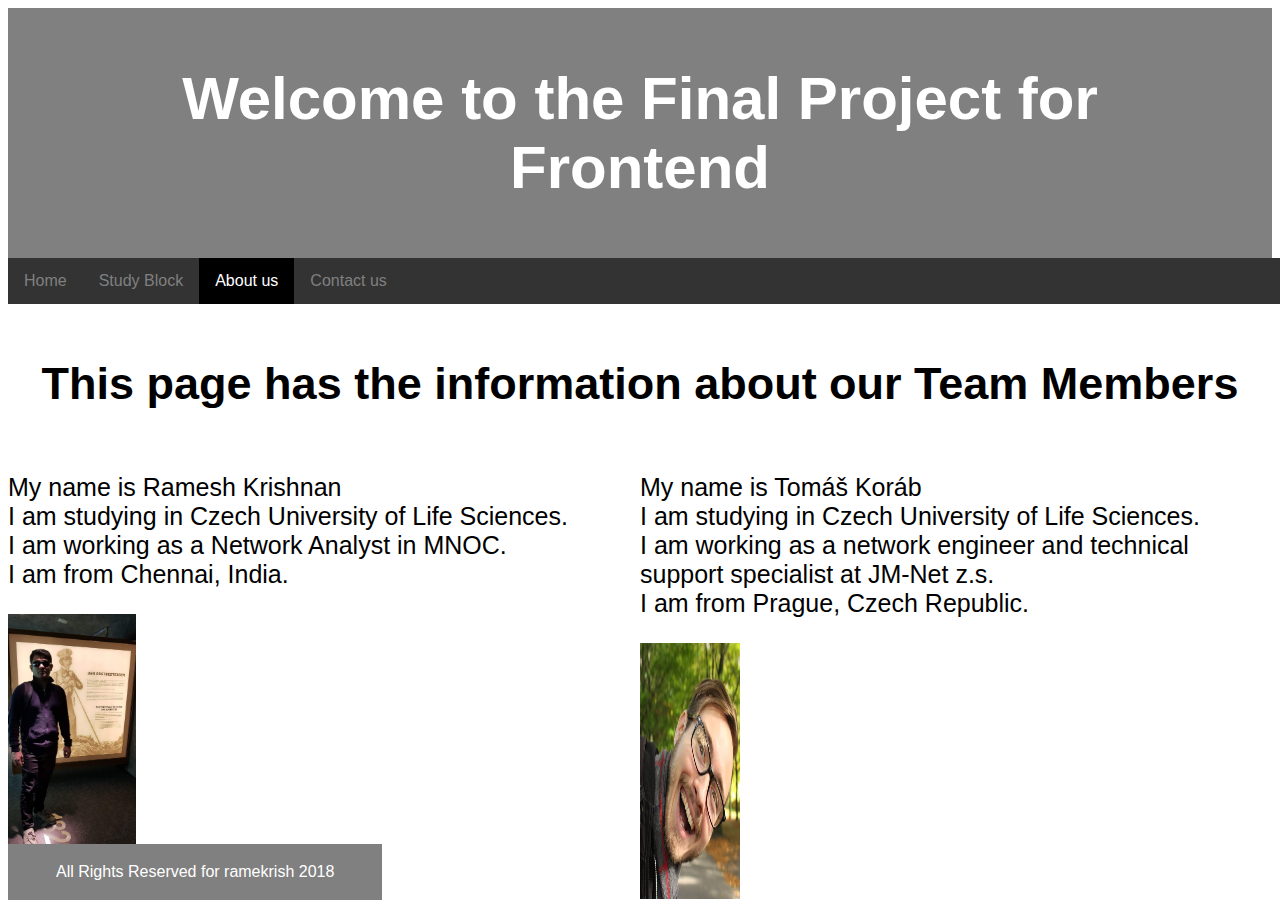
==== about.html @ ae5b9fa8 "Add now" ====
<!-- Beans, DAOs, Servlet, and one more thing?-->
<!doctype html>
<html>

  <head>
      <meta charset="utf-8">
      <meta name="viewport" content="width=device-width, initial-scale=1">
      <title> CULS Final Project for Front end - 2018</title>
      <link href="css/styles.css" rel="stylesheet" type="text/css">
  </head>

  <body>
    <!--Welcome Banner -->
    <header>
      <h1> Welcome to the Final Project for Frontend </h1>
  </header>

  <div class="navigation">
    <a href="index.html">Home</a>
    <a href="study.html">Study Block</a>
    <a href="about.html" class="active" style="color:white">About us</a>
    <a href="contact.html">Contact us</a>
  </div>

  <div class="h234">
    <h2 style="text-align:center, color:black;">This page has the information about our Team Members</h2>
  </div>

    <div class="main-about" style="width:100%">
      <div style="float:left; width:50%">
        <p style="font-size:25px">My name is Ramesh Krishnan<br>I am studying in Czech University of Life Sciences.<br>
                              I am working as a Network Analyst in MNOC.<br>
                              I am from Chennai, India.<br>
        </p>
        <img src="images/rame.jpg" style="width:128px; height:256px;">
      </div>

      <div style="float:left; width:50%">
        <p style="font-size:25px">My name is Tomáš Koráb<br>I am studying in Czech University of Life Sciences.<br>
                              I am working as a network engineer and technical support specialist at JM-Net z.s.<br>
                              I am from Prague, Czech Republic.<br>
        </p>
        <img src="images/tomas.jpg" style="width:128px; height:256px;">
    </div>
    <br style="clear:left;"/>
  </div>

    <footer>
      <p>All Rights Reserved for ramekrish 2018</p>
    </footer>
  </body>
</html>
---- css/styles.css ----
/* Global Styles
-------------------------*/
/* apply a natural box layout model to all elements, but allowing components to change */
html *{
  box-sizing: border-box;
}
*, *:before, *:after {
  box-sizing: inherit;
}

body {
  color: white;
  font-family: 'Roboto', sans-serif;
  /*font-family: Impact, sans-serif, Helvetica;*/
}



/* Header and Footer
-------------------------*/
header {
  position: top;
  top: 0px;
  background-color: gray;
  text-align: center;
  font-size: 30px;
  font-weight: bold;
  padding: 1rem 5rem;
  width: 100%;
  margin: 0;
}

footer {
  position: fixed;
  bottom: 0px;
  padding: 0.2rem 3rem;
  background: gray;
  color: white;
  font-family: Arial, Helvetica, sans-serif;
  font-weight: 100;
}

/* Navigation
-------------------------*/
.navigation {
    position: center;
    overflow: hidden;
    background-color: #333;
    position: absolute; /* Set the navbar to fixed position */
    top: 50; /* Position the navbar at the top of the page */
    width: 100%; /* Full width */
}

.navigation a {
    float: left;
    display: block;
    color: gray;
    text-align: center;
    padding: 14px 16px;
    text-decoration: none;
}

.navigation a:hover:not(.active) {
    background-color: lightgray;
}

.active {
  background-color: black;
}

.navigation a.hover {
    color: black;
    background-color: black;
}


/* Main content */
.main {
    margin-top: 100px; /* Add a top margin to avoid content overlay */
    font-size: 20px;
    color: black;
}

.main-about {
    margin-top: 30px; /* Add a top margin to avoid content overlay */
    font-size: 20px;
    color: black;
    display: flex;
}

.main-about > div {
  flex: 1;
}

.h234 {
  color: black;
  text-align: center;
  margin-top: 100px;
  font-size: 30px
}
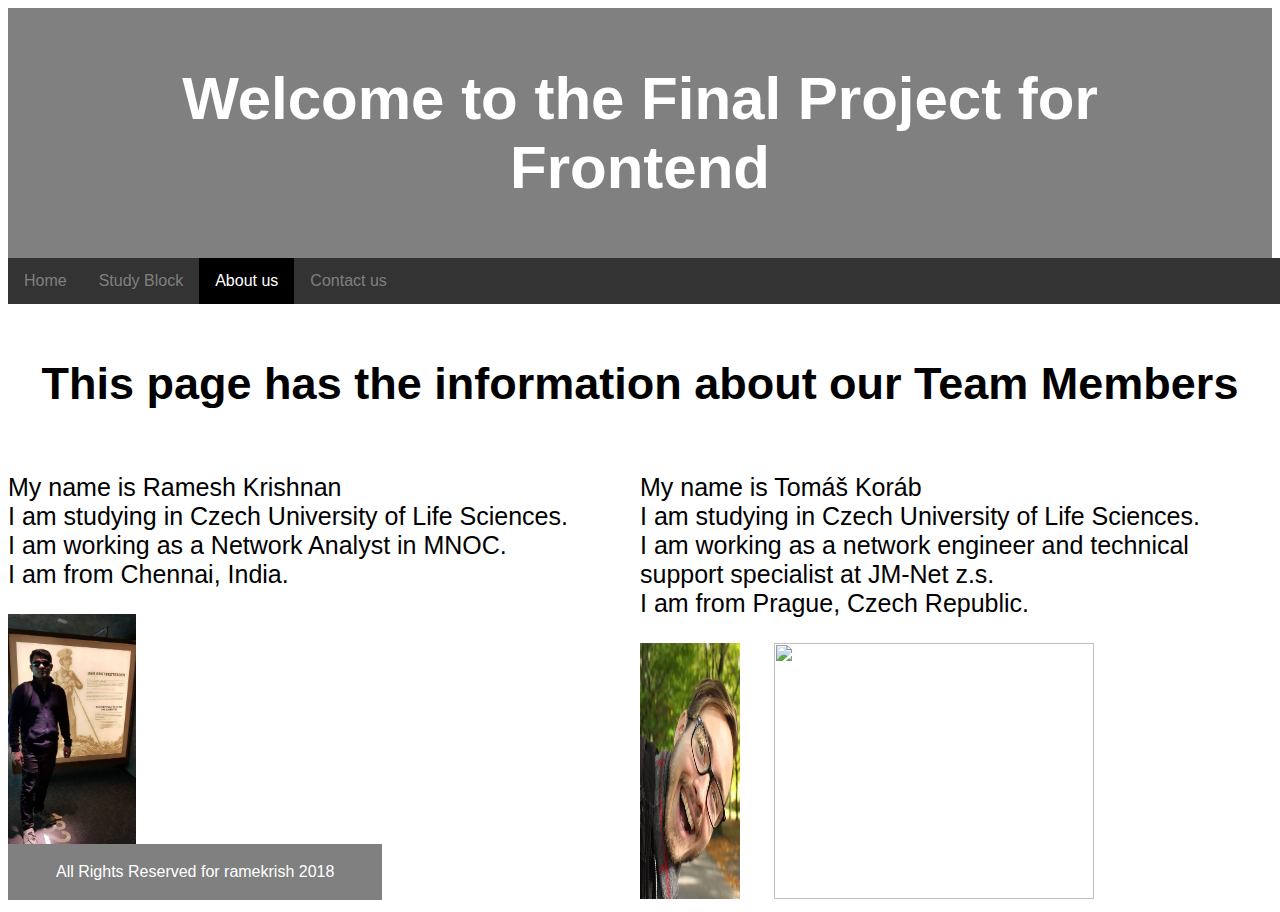
==== commit 5832480a: "Merge branch 'master' into develop" ====
--- a/about.html
+++ b/about.html
@@ -41,6 +41,7 @@
                               I am from Prague, Czech Republic.<br>
         </p>
         <img src="images/tomas.jpg" style="width:128px; height:256px;">
+        <img src="images/Tomas.jpg" style="width:320px; height:256px;">
     </div>
     <br style="clear:left;"/>
   </div>
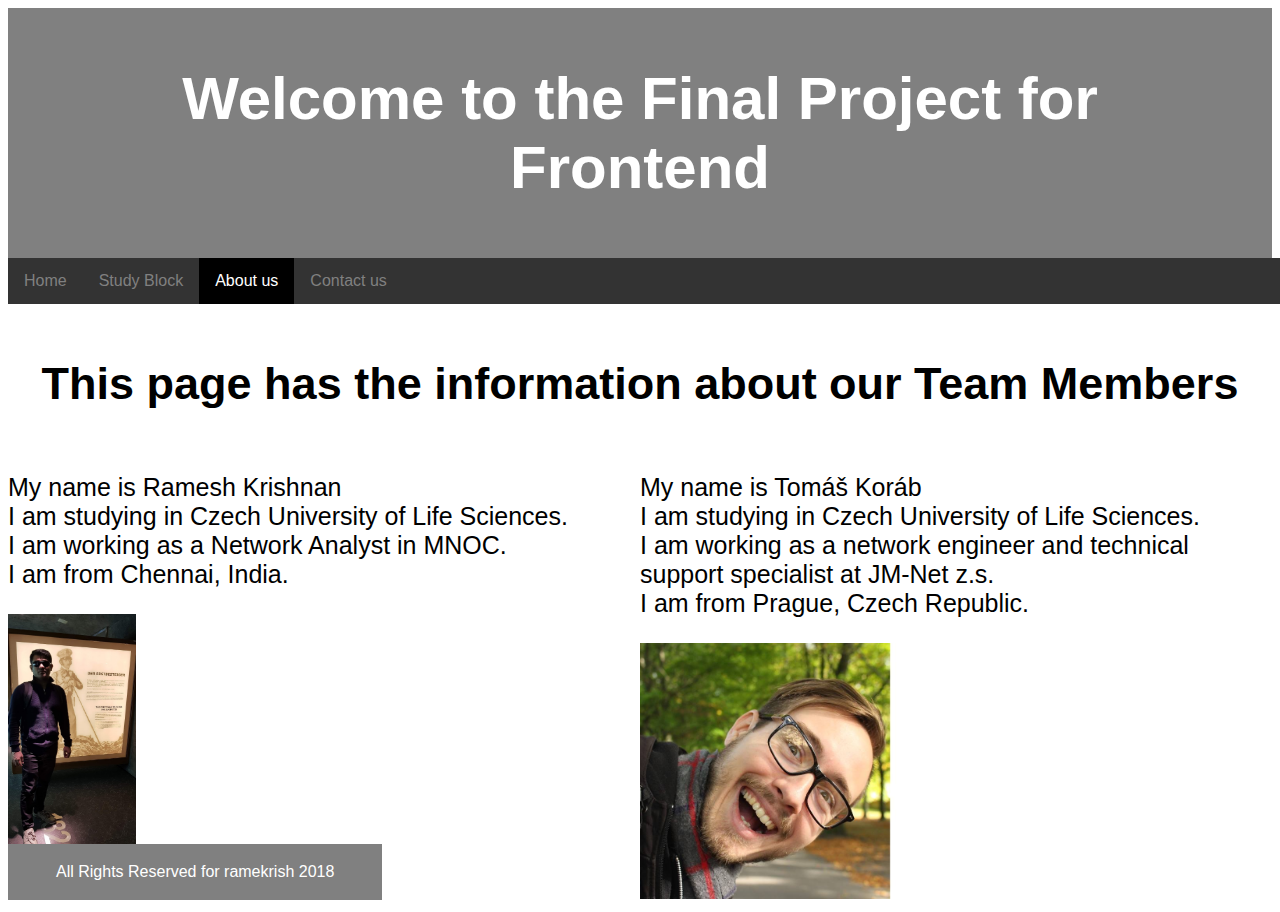
==== commit 275b314f: "update" ====
--- a/about.html
+++ b/about.html
@@ -40,8 +40,7 @@
                               I am working as a network engineer and technical support specialist at JM-Net z.s.<br>
                               I am from Prague, Czech Republic.<br>
         </p>
-        <img src="images/tomas.jpg" style="width:128px; height:256px;">
-        <img src="images/Tomas.jpg" style="width:320px; height:256px;">
+        <img src="images/tomas.jpg" style="width:320px; height:256px;">
     </div>
     <br style="clear:left;"/>
   </div>
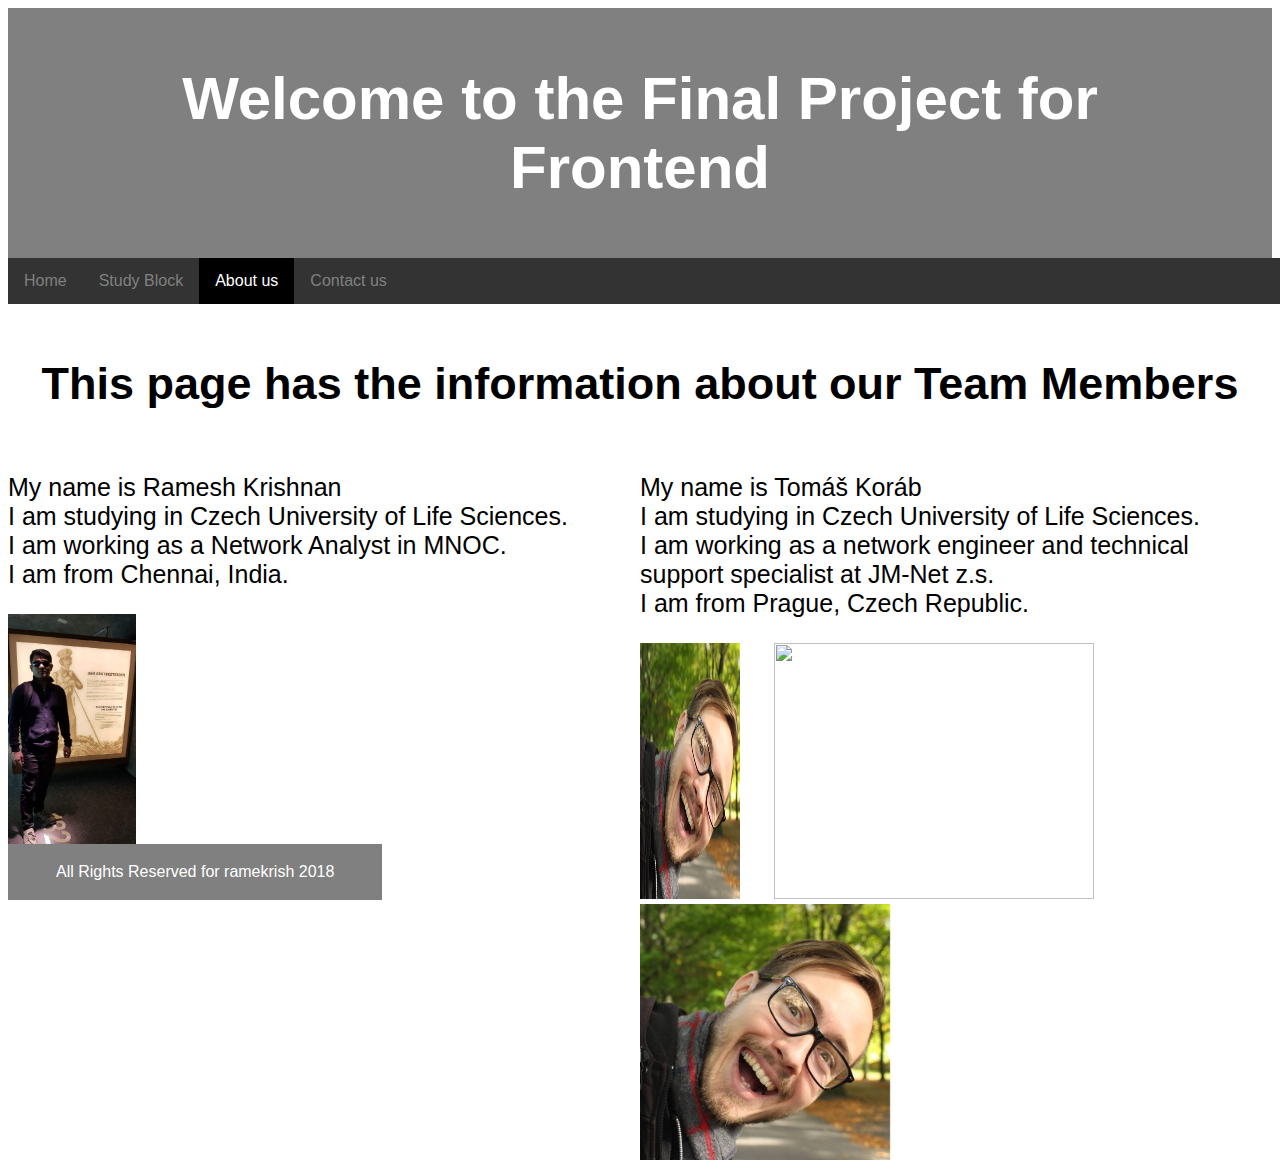
==== commit 01efdc20: "Merge branch 'master' into develop" ====
--- a/about.html
+++ b/about.html
@@ -40,6 +40,8 @@
                               I am working as a network engineer and technical support specialist at JM-Net z.s.<br>
                               I am from Prague, Czech Republic.<br>
         </p>
+        <img src="images/tomas.jpg" style="width:128px; height:256px;">
+        <img src="images/Tomas.jpg" style="width:320px; height:256px;">
         <img src="images/tomas.jpg" style="width:320px; height:256px;">
     </div>
     <br style="clear:left;"/>
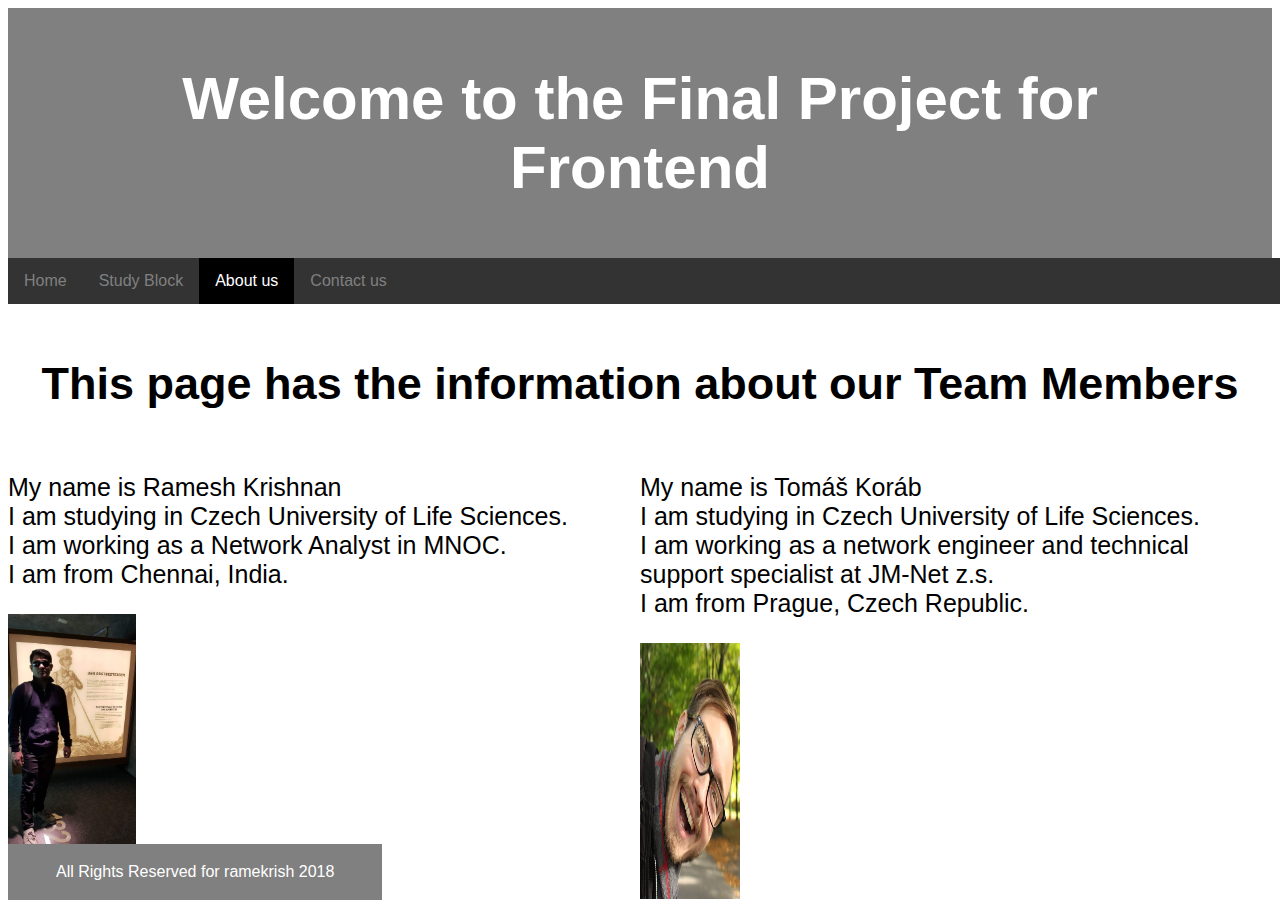
==== commit bc484984: "update" ====
--- a/about.html
+++ b/about.html
@@ -41,8 +41,6 @@
                               I am from Prague, Czech Republic.<br>
         </p>
         <img src="images/tomas.jpg" style="width:128px; height:256px;">
-        <img src="images/Tomas.jpg" style="width:320px; height:256px;">
-        <img src="images/tomas.jpg" style="width:320px; height:256px;">
     </div>
     <br style="clear:left;"/>
   </div>
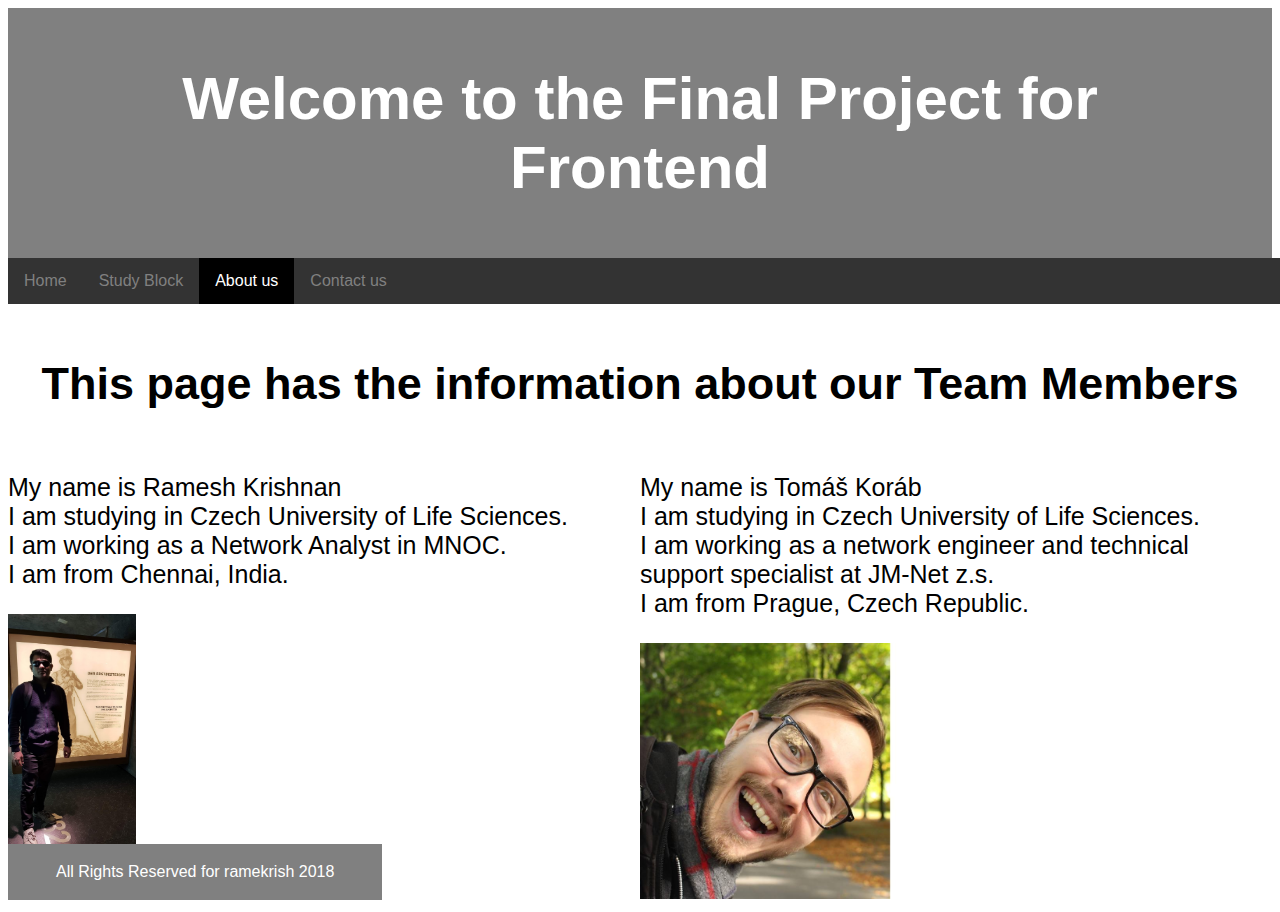
==== commit 044fc55f: "update" ====
--- a/about.html
+++ b/about.html
@@ -40,7 +40,7 @@
                               I am working as a network engineer and technical support specialist at JM-Net z.s.<br>
                               I am from Prague, Czech Republic.<br>
         </p>
-        <img src="images/tomas.jpg" style="width:128px; height:256px;">
+        <img src="images/tomas.jpg" style="width:320px; height:256px;">
     </div>
     <br style="clear:left;"/>
   </div>
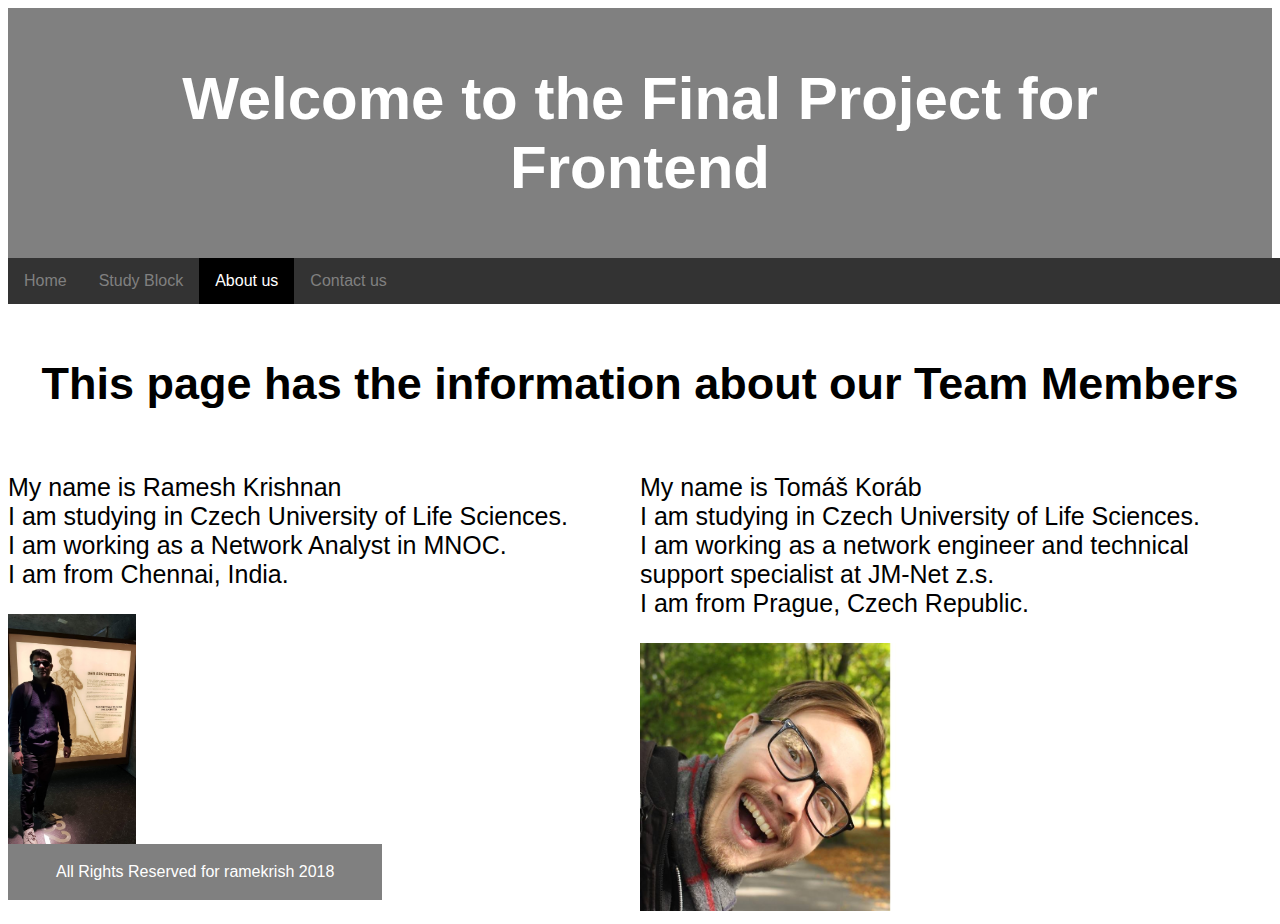
==== commit 21befff6: "update" ====
--- a/about.html
+++ b/about.html
@@ -40,7 +40,7 @@
                               I am working as a network engineer and technical support specialist at JM-Net z.s.<br>
                               I am from Prague, Czech Republic.<br>
         </p>
-        <img src="images/tomas.jpg" style="width:320px; height:256px;">
+        <img src="images/tomas.jpg" style="width:320px; height:268px;">
     </div>
     <br style="clear:left;"/>
   </div>
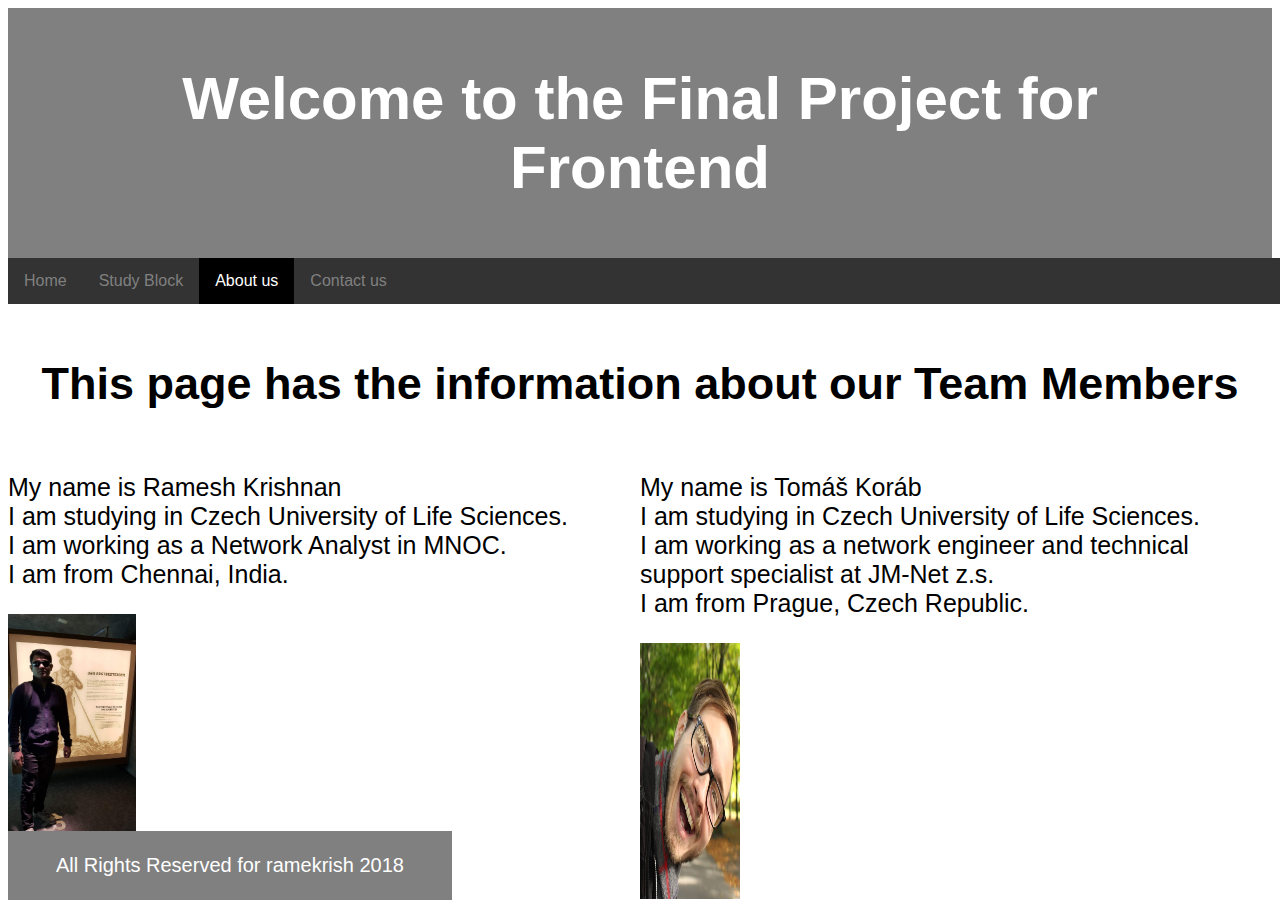
==== commit 1426dd8a: "Merge branch" ====
--- a/about.html
+++ b/about.html
@@ -40,7 +40,7 @@
                               I am working as a network engineer and technical support specialist at JM-Net z.s.<br>
                               I am from Prague, Czech Republic.<br>
         </p>
-        <img src="images/tomas.jpg" style="width:320px; height:268px;">
+        <img src="images/tomas.jpg" style="width:128px; height:256px;"
     </div>
     <br style="clear:left;"/>
   </div>
